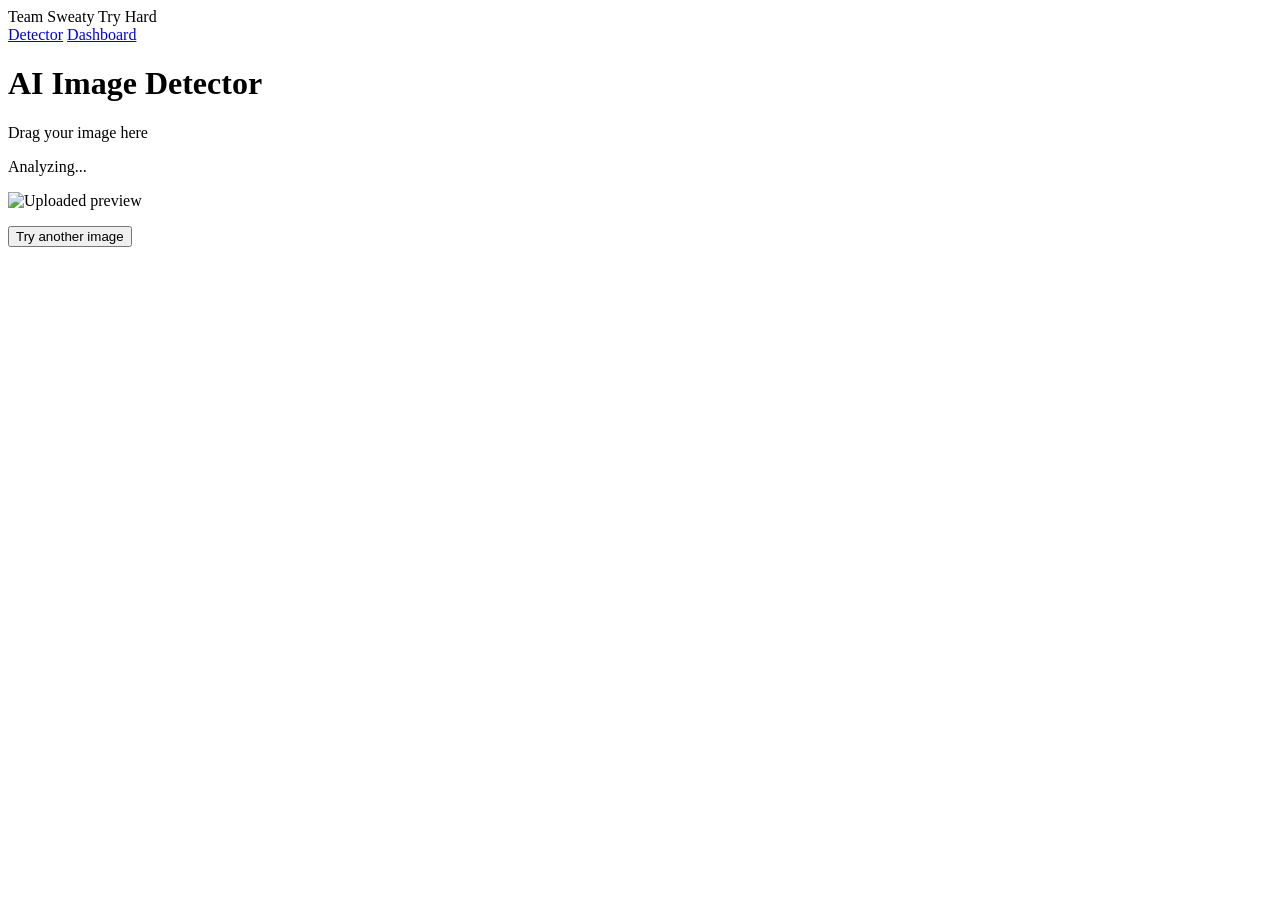
==== webdemo/static/index.html @ ad3139b6 "add main page files to webdemo -" ====
<!DOCTYPE html>
<html>
<head>
  <title>AIGC Detector Demo</title>
  <link rel="preconnect" href="https://fonts.googleapis.com">
  <link rel="preconnect" href="https://fonts.gstatic.com" crossorigin>
  <link href="https://fonts.googleapis.com/css2?family=Space+Grotesk:wght@400;500;700&family=JetBrains+Mono:wght@400;500;700&display=swap" rel="stylesheet">
  <link rel="stylesheet" href="/static/style.css">
</head>
<body>
  <header class="topbar">
    <span class="team-name">Team Sweaty Try Hard</span>
    <nav class="nav">
      <a href="/" class="active">Detector</a>
      <a href="/dashboard">Dashboard</a>
    </nav>
    <img src="/static/logo.png" alt="TikTok TechJam 2026" class="logo" onerror="this.style.display='none'">
  </header>

  <h1>AI Image Detector</h1>

  <div id="app">
    <!-- State 1: waiting for an image -->
    <div id="dropzone">
      <p>Drag your image here</p>
      <input type="file" id="file-input" accept="image/*" hidden>
    </div>

    <!-- State 2: waiting for the prediction -->
    <div id="loading" class="hidden">
      <div class="spinner"></div>
      <p>Analyzing...</p>
    </div>

    <!-- State 3: showing the result -->
    <div id="result" class="hidden">
      <img id="preview-image" alt="Uploaded preview">
      <p id="result-label"></p>
      <p id="result-score"></p>
      <button id="try-again">Try another image</button>
    </div>
  </div>

  <script src="/static/script.js"></script>
</body>
</html>
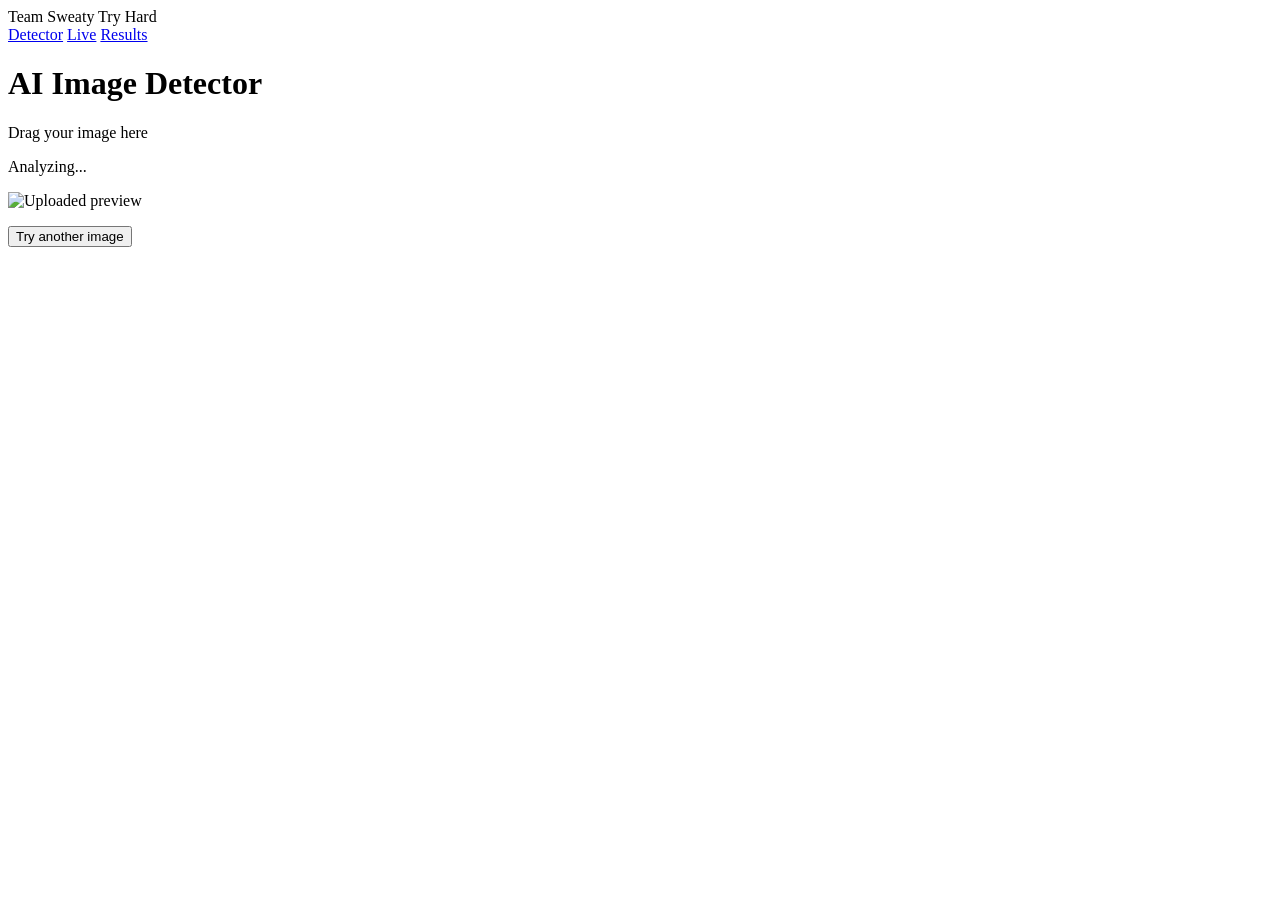
==== commit 0d381fa3: "Added Clip_drift and Inference Pipeline" ====
--- a/webdemo/static/index.html
+++ b/webdemo/static/index.html
@@ -12,7 +12,8 @@
     <span class="team-name">Team Sweaty Try Hard</span>
     <nav class="nav">
       <a href="/" class="active">Detector</a>
-      <a href="/dashboard">Dashboard</a>
+      <a href="/live">Live</a>
+      <a href="/results">Results</a>
     </nav>
     <img src="/static/logo.png" alt="TikTok TechJam 2026" class="logo" onerror="this.style.display='none'">
   </header>
@@ -37,6 +38,7 @@
       <img id="preview-image" alt="Uploaded preview">
       <p id="result-label"></p>
       <p id="result-score"></p>
+      <p id="result-raw" class="mono"></p>
       <button id="try-again">Try another image</button>
     </div>
   </div>
